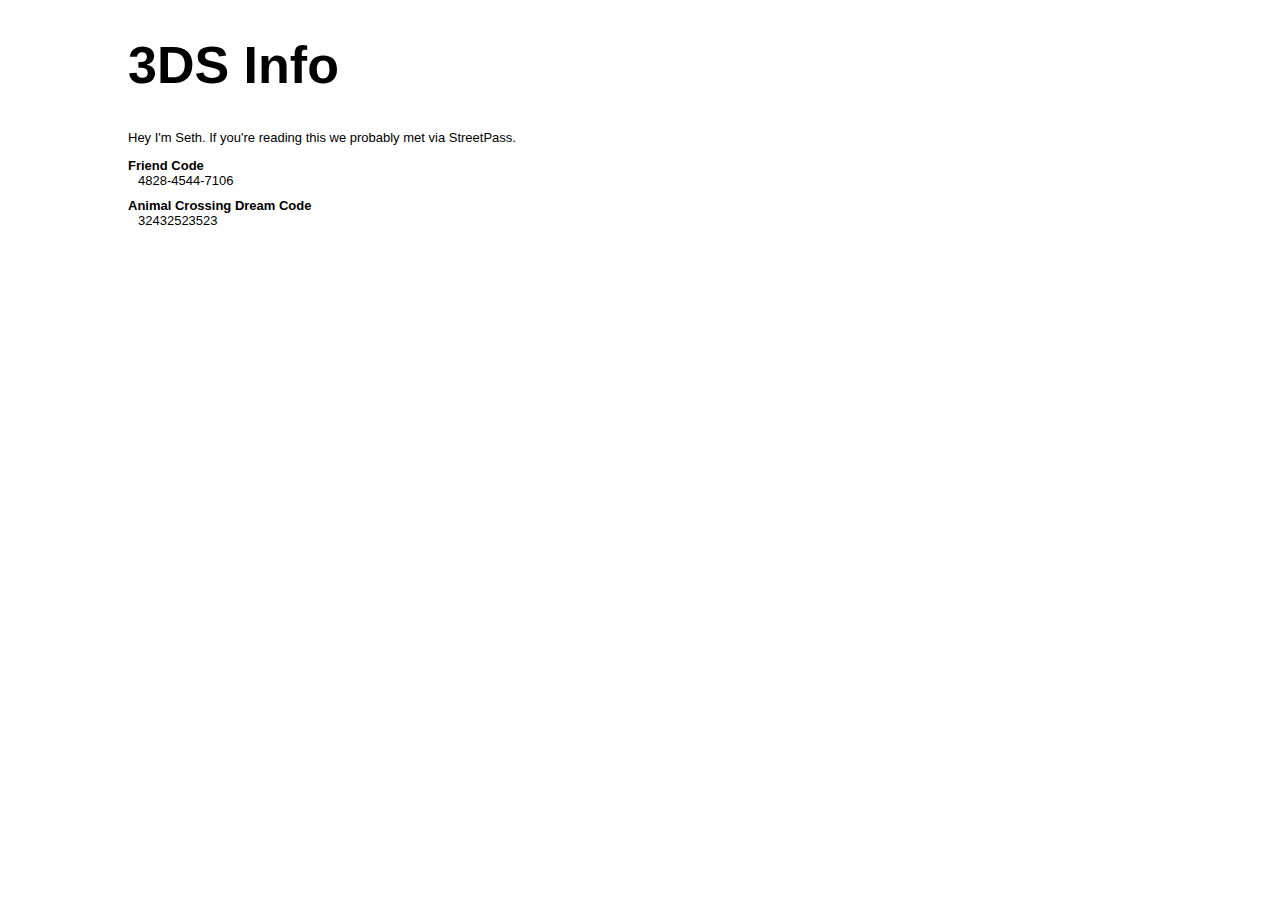
==== 3ds/index.html @ 0fccec09 "moving 3ds stuff into a folder" ====
<!DOCTYPE html>
<html>
<head>
  <meta charset="utf-8">
  <meta http-equiv="X-UA-Compatible" content="IE=edge">
  <title>Seth's 3DS Info</title>
  <meta name="description" content="">
  <meta name="viewport" content="width=device-width, initial-scale=1">

  <link rel="stylesheet" type="text/css" href="normalize.css" />
  <link rel="stylesheet" type="text/css" href="3ds.css" />
</head>
<body>
  <div class="container">
    <h1>3DS Info</h1>
    <p>Hey I'm Seth. If you're reading this we probably met via StreetPass.</p>
    <dl>
      <dt>Friend Code</dt>
      <dd>4828-4544-7106</dd>
      <dt>Animal Crossing Dream Code</dt>
      <dd>32432523523</dd>
    </dl>
  </div>
  <script>
    (function(b,o,i,l,e,r){b.GoogleAnalyticsObject=l;b[l]||(b[l]=
    function(){(b[l].q=b[l].q||[]).push(arguments)});b[l].l=+new Date;
    e=o.createElement(i);r=o.getElementsByTagName(i)[0];
    e.src='//www.google-analytics.com/analytics.js';
    r.parentNode.insertBefore(e,r)}(window,document,'script','ga'));
    ga('create','UA-4209783-1');ga('send','pageview');
  </script>
</body>
</html>
---- 3ds/3ds.css ----
body {
	font-family: Helvetica, Arial, sans-serif;
    font-size: 13px;
}

.container {
    width: 80%;
    margin: 0 auto;
}

h1 {
    font-size: 4em;
}

dt {
    font-weight: bold;
    margin-top: 10px;
}

dd {
    margin-left: 10px;
}
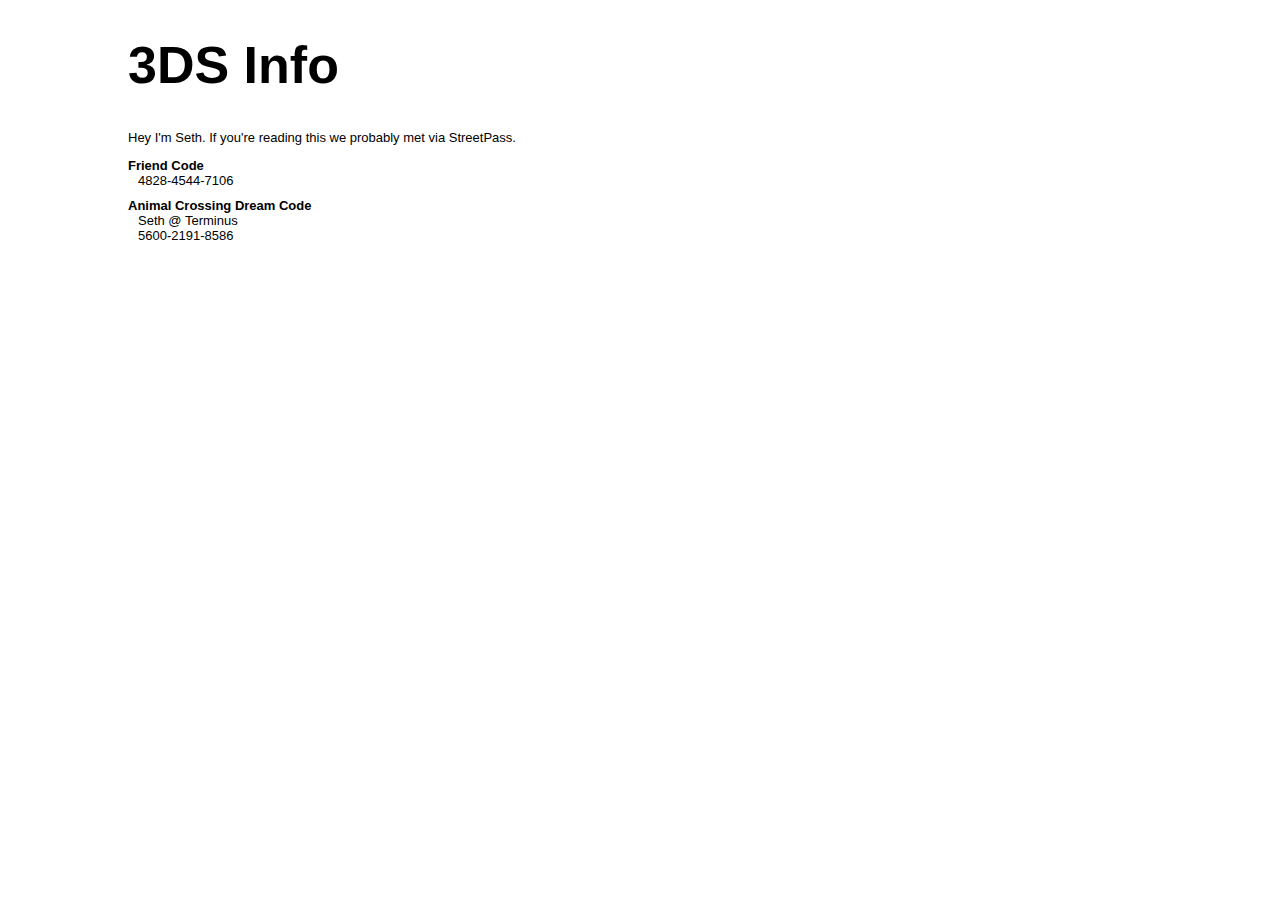
==== commit f511b0a0: "adding animal crossing info" ====
--- a/3ds/index.html
+++ b/3ds/index.html
@@ -18,7 +18,8 @@
       <dt>Friend Code</dt>
       <dd>4828-4544-7106</dd>
       <dt>Animal Crossing Dream Code</dt>
-      <dd>32432523523</dd>
+      <dd>Seth @ Terminus</dd>
+      <dd>5600-2191-8586</dd>
     </dl>
   </div>
   <script>
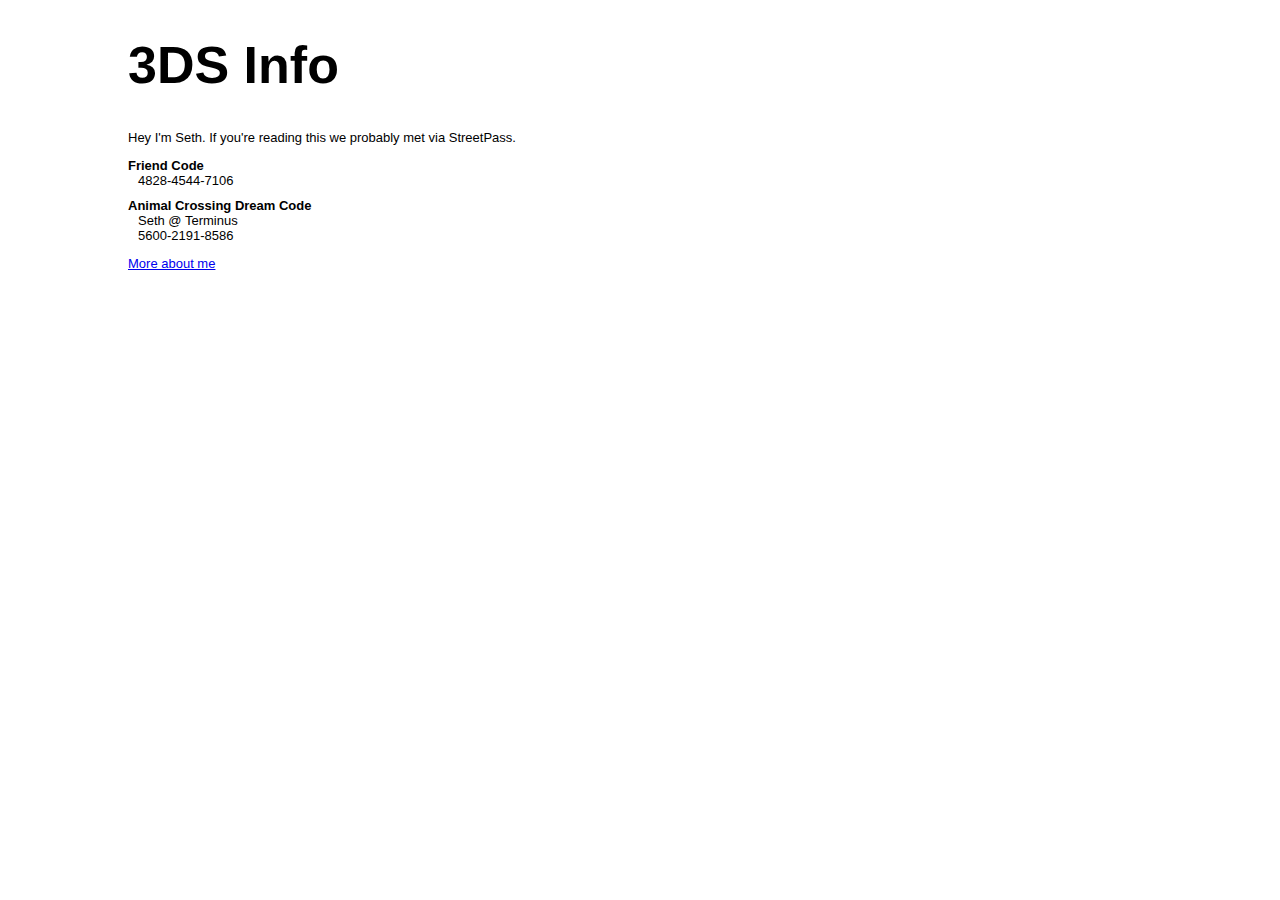
==== commit 14190a3a: "adding link to home page" ====
--- a/3ds/index.html
+++ b/3ds/index.html
@@ -21,6 +21,7 @@
       <dd>Seth @ Terminus</dd>
       <dd>5600-2191-8586</dd>
     </dl>
+    <a href="http://sethly.me">More about me</a>
   </div>
   <script>
     (function(b,o,i,l,e,r){b.GoogleAnalyticsObject=l;b[l]||(b[l]=
